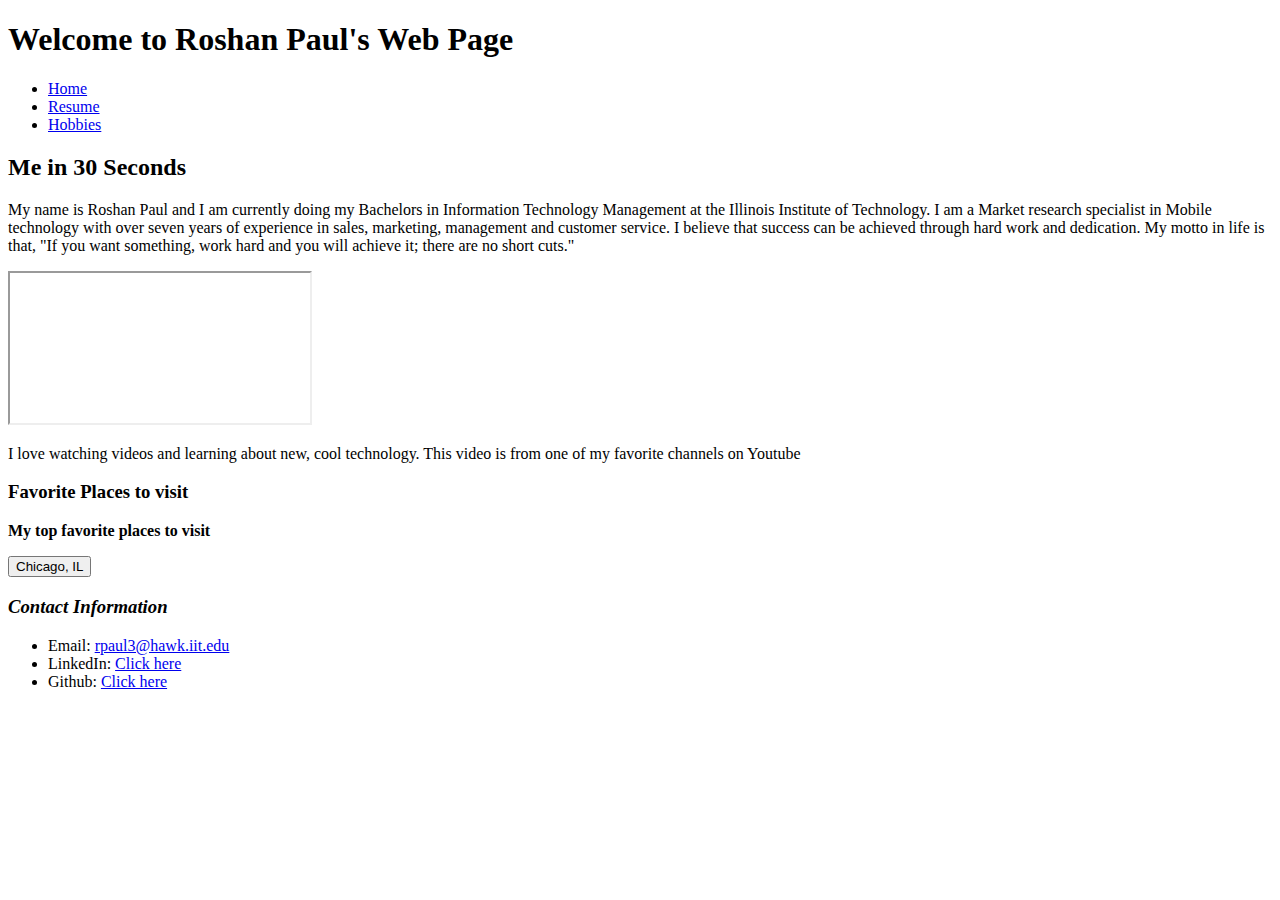
==== index.html @ 88daa85c "fixing errors" ====
<!DOCTYPE html>
<html lang='en'>
  <head>
    <meta charset="utf-8">
    <title> Project Three </title>
	<link rel="stylesheet" type="text/css" href="css/style.css">
  </head>
  <body>
   <header>
   <h1> Welcome to Roshan Paul's Web Page </h1>
   <div class = "navigation">
	<nav>
   <ul>
  <li> <a href = "index.html"> Home </a></li>
  <li><a href = "resume.html"> Resume </a> </li>
  <li><a href = "hobbies.html"> Hobbies </a></li>
</ul>
   </nav>
   </div>
  </header>
	<h2><b> Me in 30 Seconds </b></h2>
  <p> My name is Roshan Paul and I am currently doing my Bachelors in Information Technology Management at the Illinois Institute of Technology. I am a Market research specialist in Mobile technology with over seven years of experience in sales, marketing, management and customer service. I believe that success can be achieved through hard work and dedication. My motto in life is that, "If you want something, work hard and you will achieve it; there are no short cuts." </p>
	<iframe src="https://www.youtube.com/embed/FjsQkOt553Q"></iframe>
	<p> I love watching videos and learning about new, cool technology. This video is from one of my favorite channels on Youtube </p>
	<h3>Favorite Places to visit</h3>
  <div class="center">
    <p style="font-weight: bold"> My top favorite places to visit </p>
  </div>
  <div id="map"></div>
  <script src="script.js"></script>
  
	<div class="center">
    <p id="demo"></p>
    <button type="button" onclick="goto(chicago,places[0])">Chicago, IL</button>
  </div>
	<footer class ="footer">
	<h3><em> Contact Information </em></h3>
	<ul>
	<li> Email: <a href="mailto:rpaul3@hawk.iit.edu"> rpaul3@hawk.iit.edu </a></li>
	<li> LinkedIn: <a href="https://www.linkedin.com/in/roshan-paul-b7baa21b"> Click here </a></li>
	<li> Github: <a href="https://github.com/roshanpaul1"> Click here </a></li> 
  </ul>
    </footer>
</body>
</html>
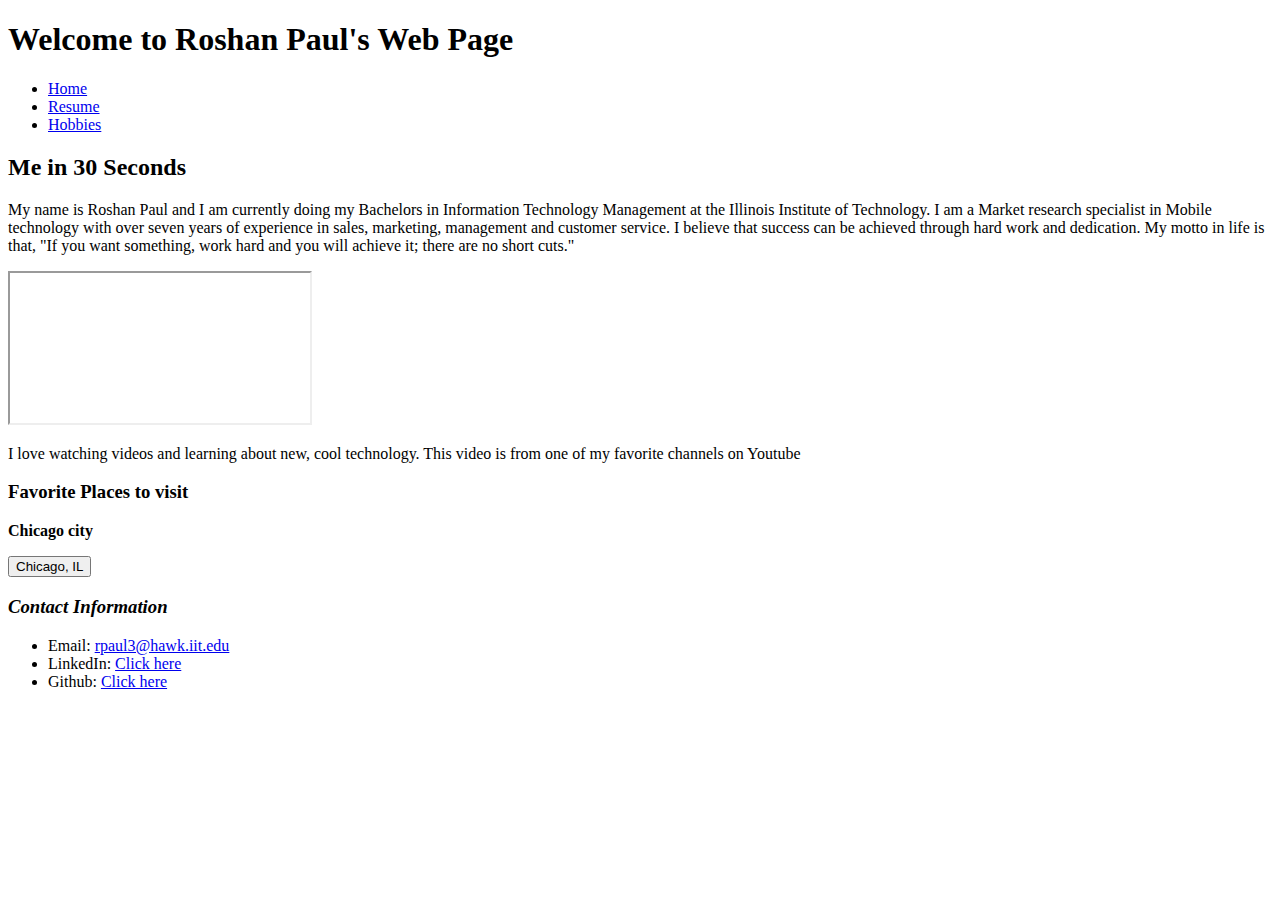
==== commit 3c8da9c0: "fixing errors" ====
--- a/index.html
+++ b/index.html
@@ -24,7 +24,7 @@
 	<p> I love watching videos and learning about new, cool technology. This video is from one of my favorite channels on Youtube </p>
 	<h3>Favorite Places to visit</h3>
   <div class="center">
-    <p style="font-weight: bold"> My top favorite places to visit </p>
+    <p style="font-weight: bold"> Chicago city </p>
   </div>
   <div id="map"></div>
   <script src="script.js"></script>
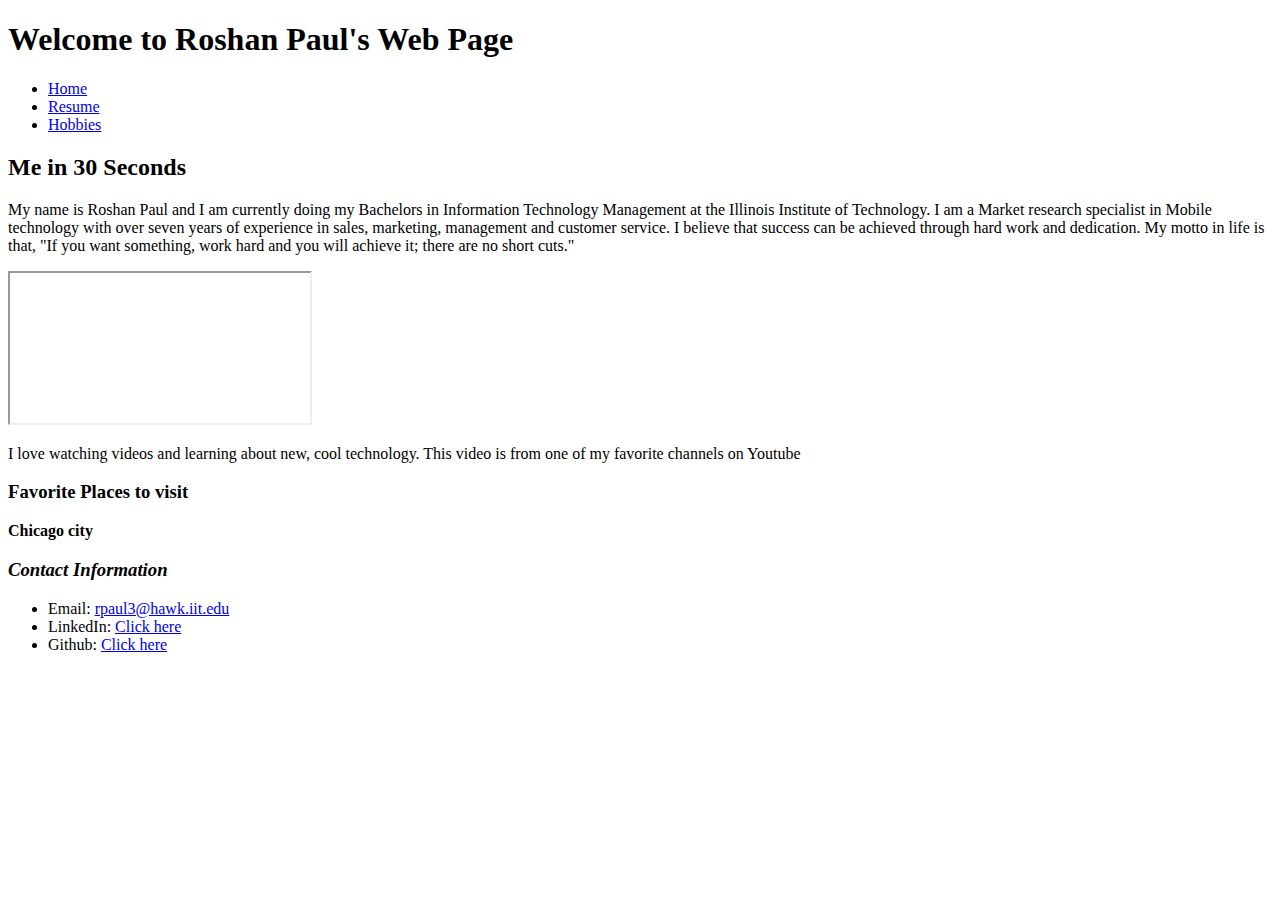
==== commit d4b33415: "fixing errors" ====
--- a/index.html
+++ b/index.html
@@ -31,7 +31,6 @@
   
 	<div class="center">
     <p id="demo"></p>
-    <button type="button" onclick="goto(chicago,places[0])">Chicago, IL</button>
   </div>
 	<footer class ="footer">
 	<h3><em> Contact Information </em></h3>
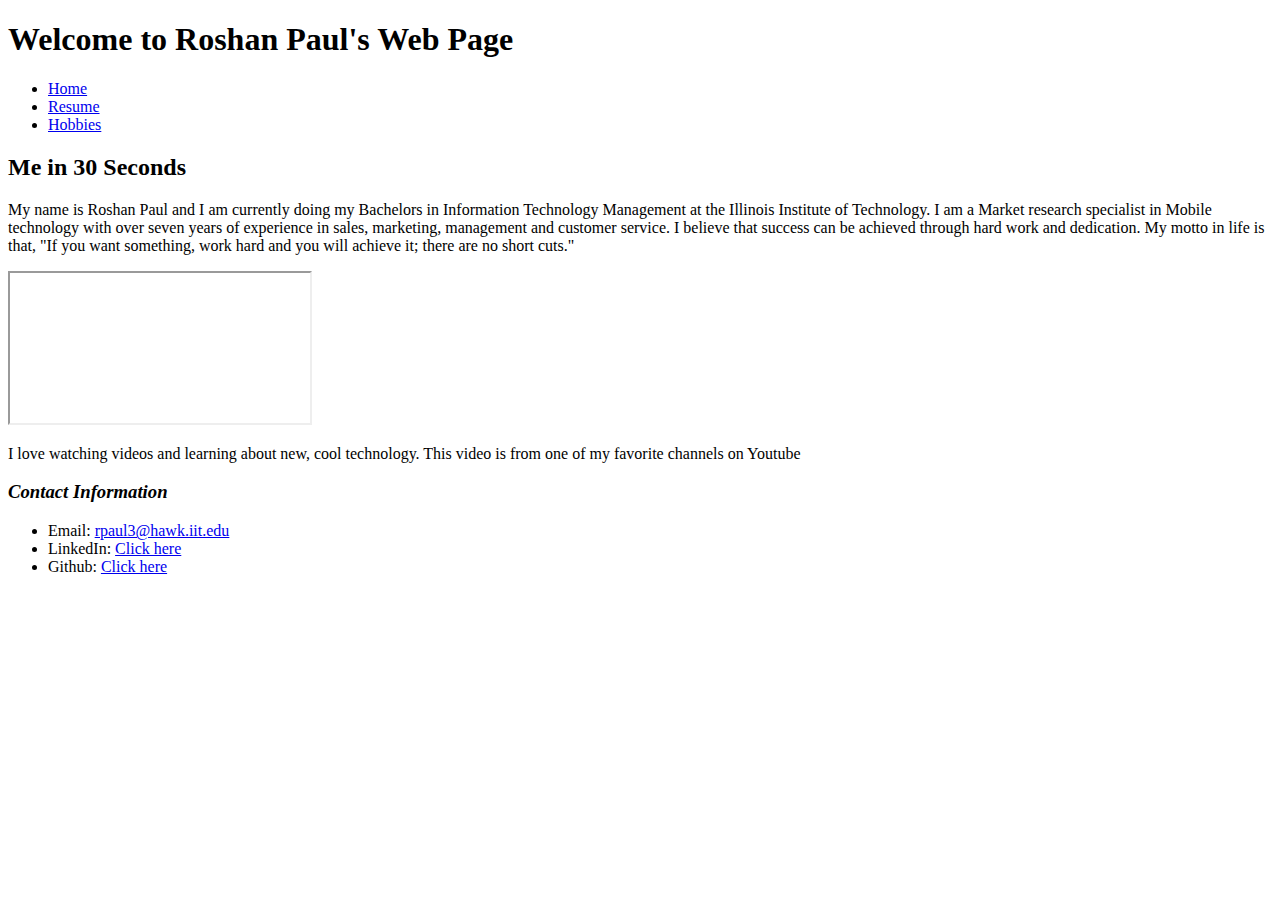
==== commit 8e978f12: "fixing my errors" ====
--- a/index.html
+++ b/index.html
@@ -2,7 +2,7 @@
 <html lang='en'>
   <head>
     <meta charset="utf-8">
-    <title> Project Three </title>
+    <title> Project Two </title>
 	<link rel="stylesheet" type="text/css" href="css/style.css">
   </head>
   <body>
@@ -22,16 +22,6 @@
   <p> My name is Roshan Paul and I am currently doing my Bachelors in Information Technology Management at the Illinois Institute of Technology. I am a Market research specialist in Mobile technology with over seven years of experience in sales, marketing, management and customer service. I believe that success can be achieved through hard work and dedication. My motto in life is that, "If you want something, work hard and you will achieve it; there are no short cuts." </p>
 	<iframe src="https://www.youtube.com/embed/FjsQkOt553Q"></iframe>
 	<p> I love watching videos and learning about new, cool technology. This video is from one of my favorite channels on Youtube </p>
-	<h3>Favorite Places to visit</h3>
-  <div class="center">
-    <p style="font-weight: bold"> Chicago city </p>
-  </div>
-  <div id="map"></div>
-  <script src="script.js"></script>
-  
-	<div class="center">
-    <p id="demo"></p>
-  </div>
 	<footer class ="footer">
 	<h3><em> Contact Information </em></h3>
 	<ul>
@@ -42,5 +32,4 @@
     </footer>
 </body>
 </html>
-  
   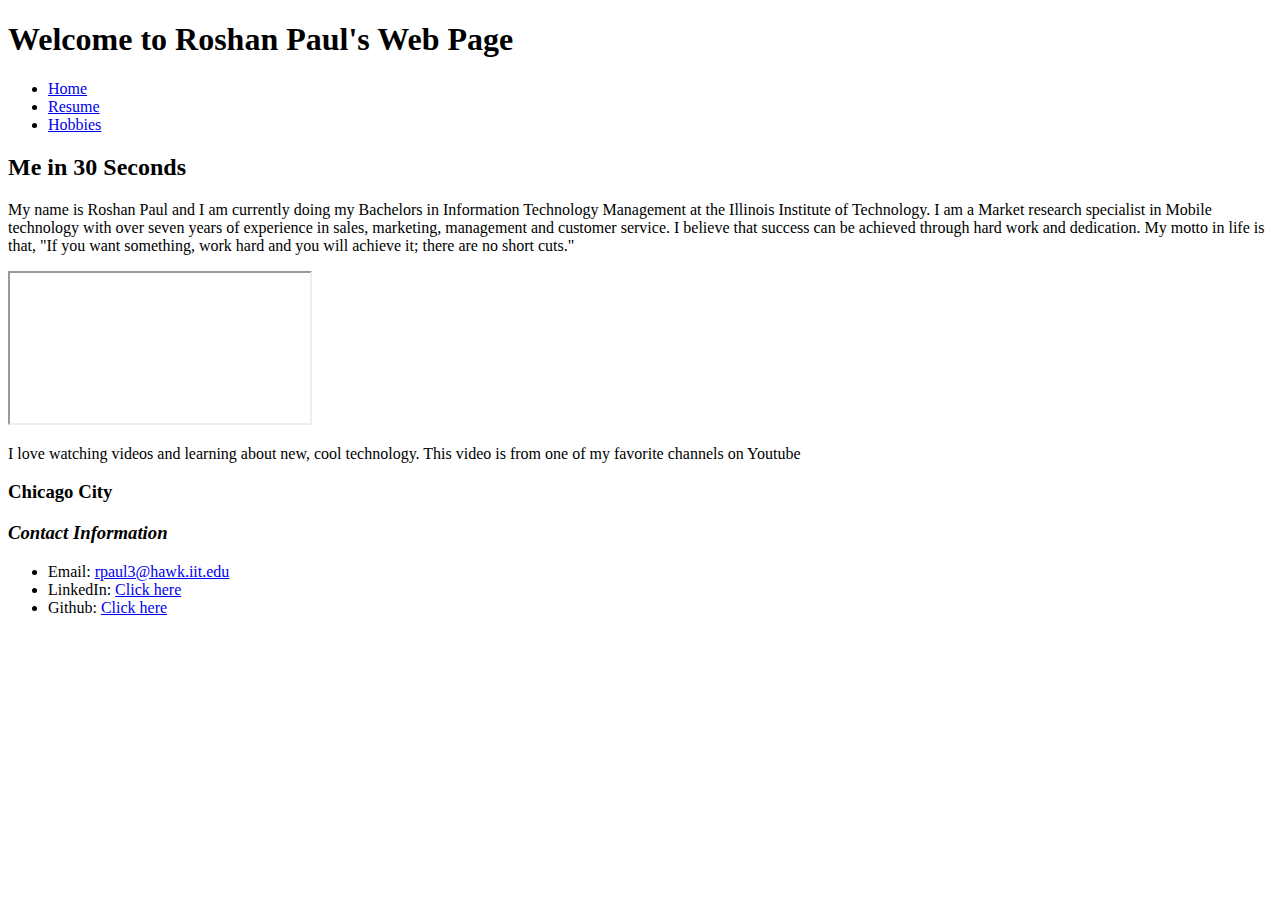
==== commit cadb13e1: "fixing errors of js" ====
--- a/index.html
+++ b/index.html
@@ -2,7 +2,7 @@
 <html lang='en'>
   <head>
     <meta charset="utf-8">
-    <title> Project Two </title>
+    <title> Project Three </title>
 	<link rel="stylesheet" type="text/css" href="css/style.css">
   </head>
   <body>
@@ -22,6 +22,10 @@
   <p> My name is Roshan Paul and I am currently doing my Bachelors in Information Technology Management at the Illinois Institute of Technology. I am a Market research specialist in Mobile technology with over seven years of experience in sales, marketing, management and customer service. I believe that success can be achieved through hard work and dedication. My motto in life is that, "If you want something, work hard and you will achieve it; there are no short cuts." </p>
 	<iframe src="https://www.youtube.com/embed/FjsQkOt553Q"></iframe>
 	<p> I love watching videos and learning about new, cool technology. This video is from one of my favorite channels on Youtube </p>
+	<h3>Chicago City</h3>
+    <div id="map">
+    </div>
+    <script src="javascript/googlemaps.js"></script>
 	<footer class ="footer">
 	<h3><em> Contact Information </em></h3>
 	<ul>
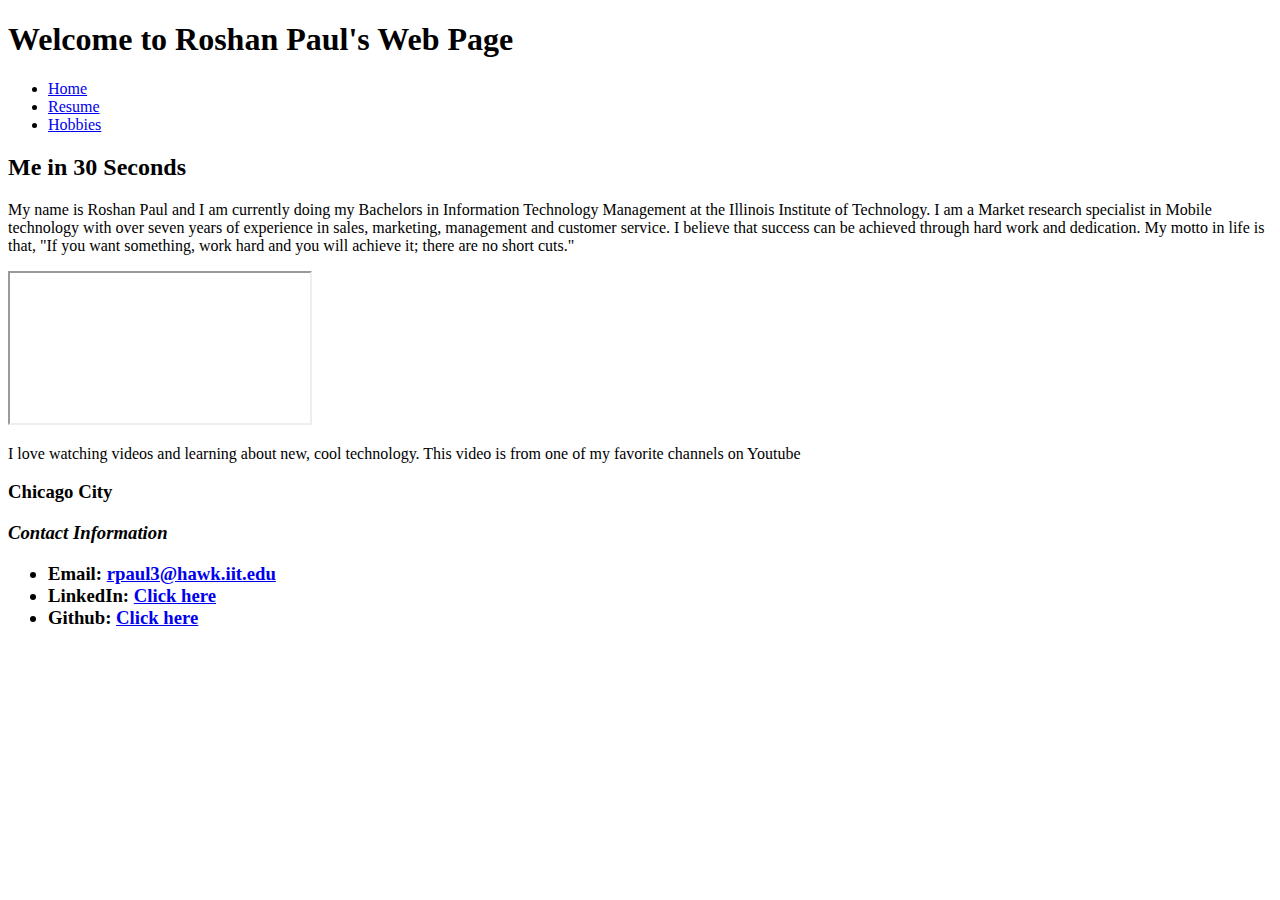
==== commit 6aa60052: "fixing errors" ====
--- a/index.html
+++ b/index.html
@@ -27,7 +27,7 @@
     </div>
     <script src="javascript/googlemaps.js"></script>
 	<footer class ="footer">
-	<h3><em> Contact Information </em></h3>
+	<h3><em> Contact Information </em>
 	<ul>
 	<li> Email: <a href="mailto:rpaul3@hawk.iit.edu"> rpaul3@hawk.iit.edu </a></li>
 	<li> LinkedIn: <a href="https://www.linkedin.com/in/roshan-paul-b7baa21b"> Click here </a></li>
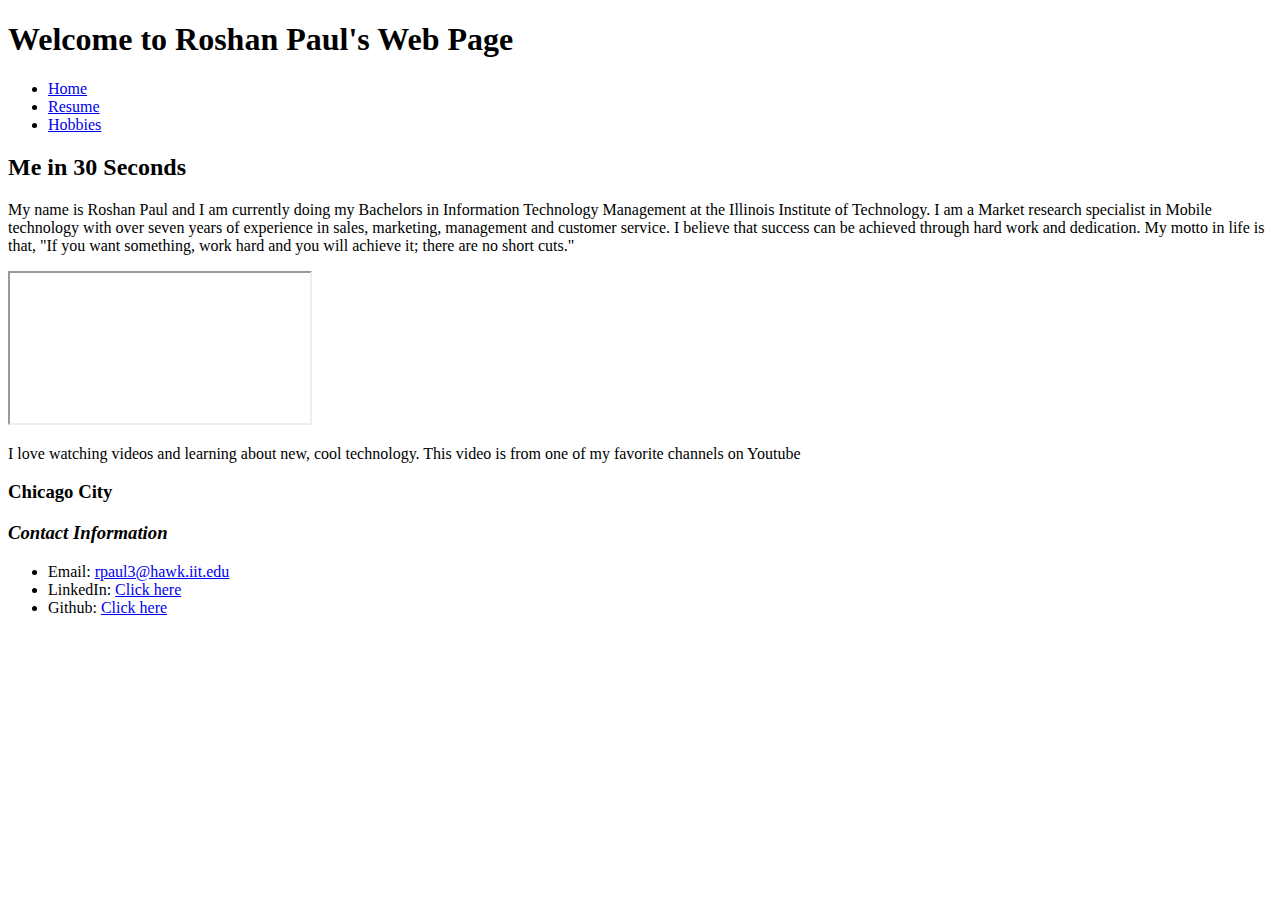
==== commit 1bf019fc: "error in index file" ====
--- a/index.html
+++ b/index.html
@@ -27,7 +27,7 @@
     </div>
     <script src="javascript/googlemaps.js"></script>
 	<footer class ="footer">
-	<h3><em> Contact Information </em>
+	<h3><em> Contact Information </em></h3>
 	<ul>
 	<li> Email: <a href="mailto:rpaul3@hawk.iit.edu"> rpaul3@hawk.iit.edu </a></li>
 	<li> LinkedIn: <a href="https://www.linkedin.com/in/roshan-paul-b7baa21b"> Click here </a></li>
